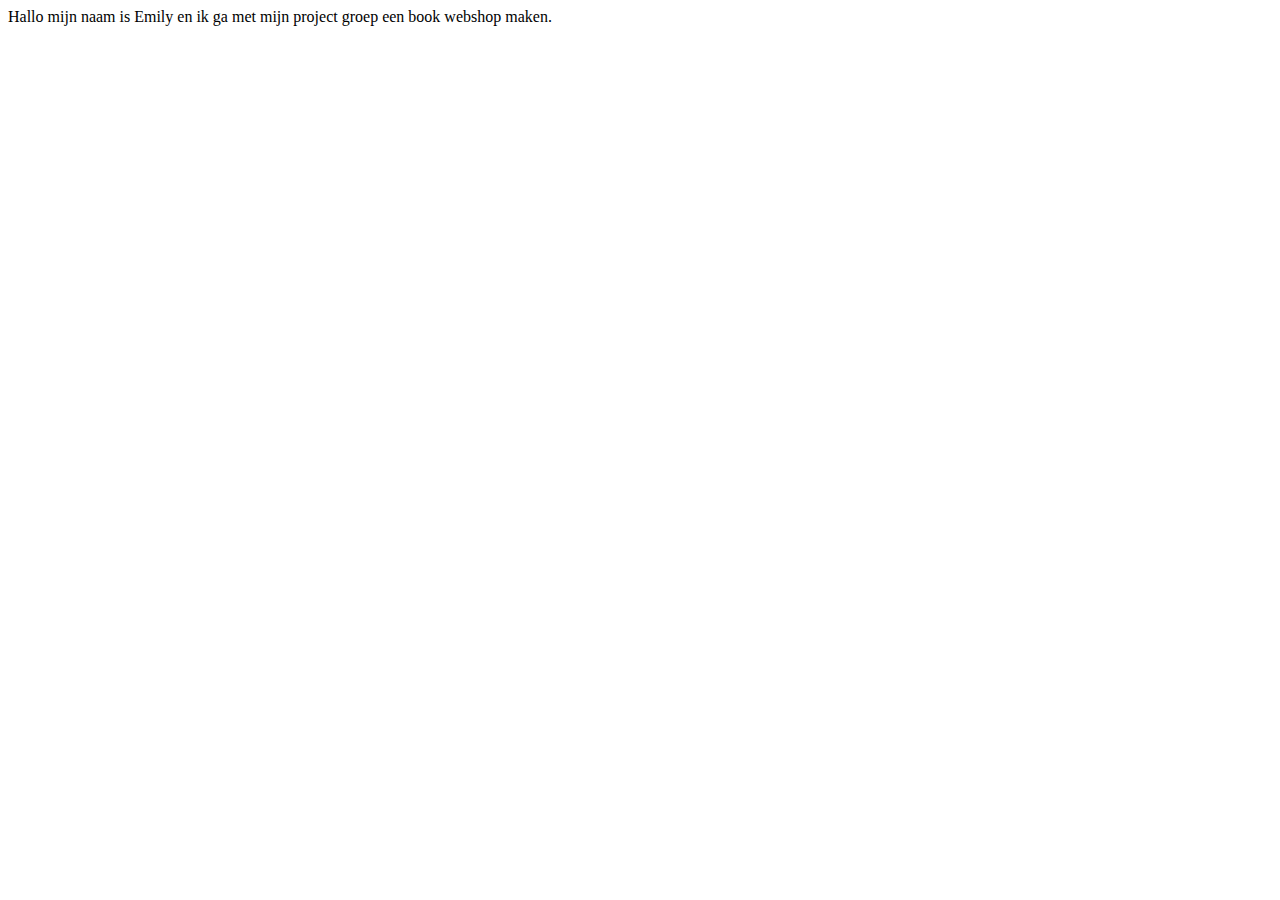
==== Webpage/emily/emily.html @ 695d71d3 "e" ====
<!DOCTYPE html>
<html lang="en">
<head>
    <meta charset="UTF-8">
    <meta http-equiv="X-UA-Compatible" content="IE=edge">
    <meta name="viewport" content="width=device-width, initial-scale=1.0">
    <title>Document</title>
</head>
<body>
    Hallo mijn naam is Emily en ik ga met mijn project groep een book webshop maken.

    
</body>
</html>
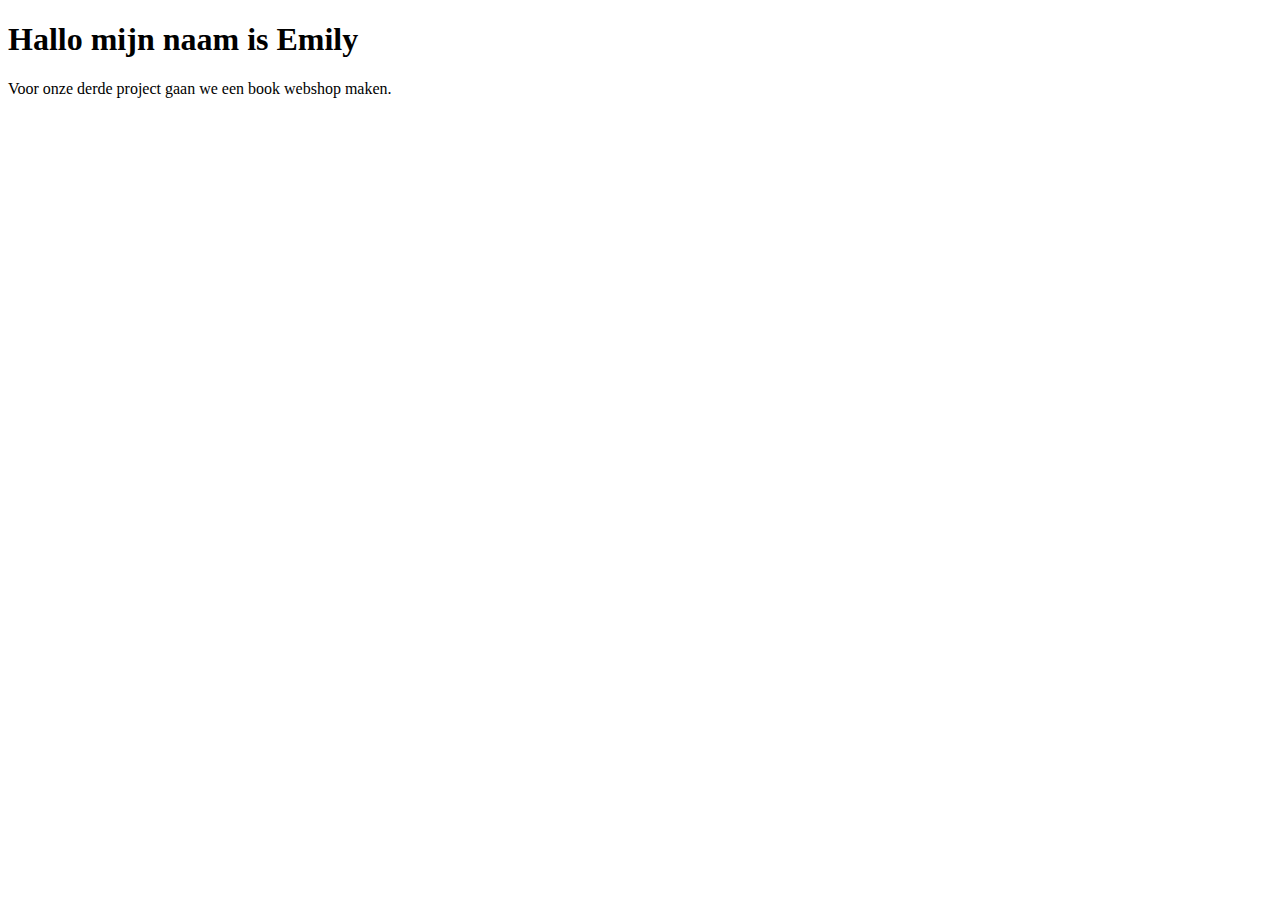
==== commit a9bd6869: "tekst" ====
--- a/Webpage/emily/emily.html
+++ b/Webpage/emily/emily.html
@@ -4,11 +4,10 @@
     <meta charset="UTF-8">
     <meta http-equiv="X-UA-Compatible" content="IE=edge">
     <meta name="viewport" content="width=device-width, initial-scale=1.0">
-    <title>Document</title>
+    <title>Intro van Emily</title>
 </head>
 <body>
-    Hallo mijn naam is Emily en ik ga met mijn project groep een book webshop maken.
-
-    
+    <h1>Hallo mijn naam is Emily</h1>  
+    <p>Voor onze derde project gaan we een book webshop maken.</p>
 </body>
 </html>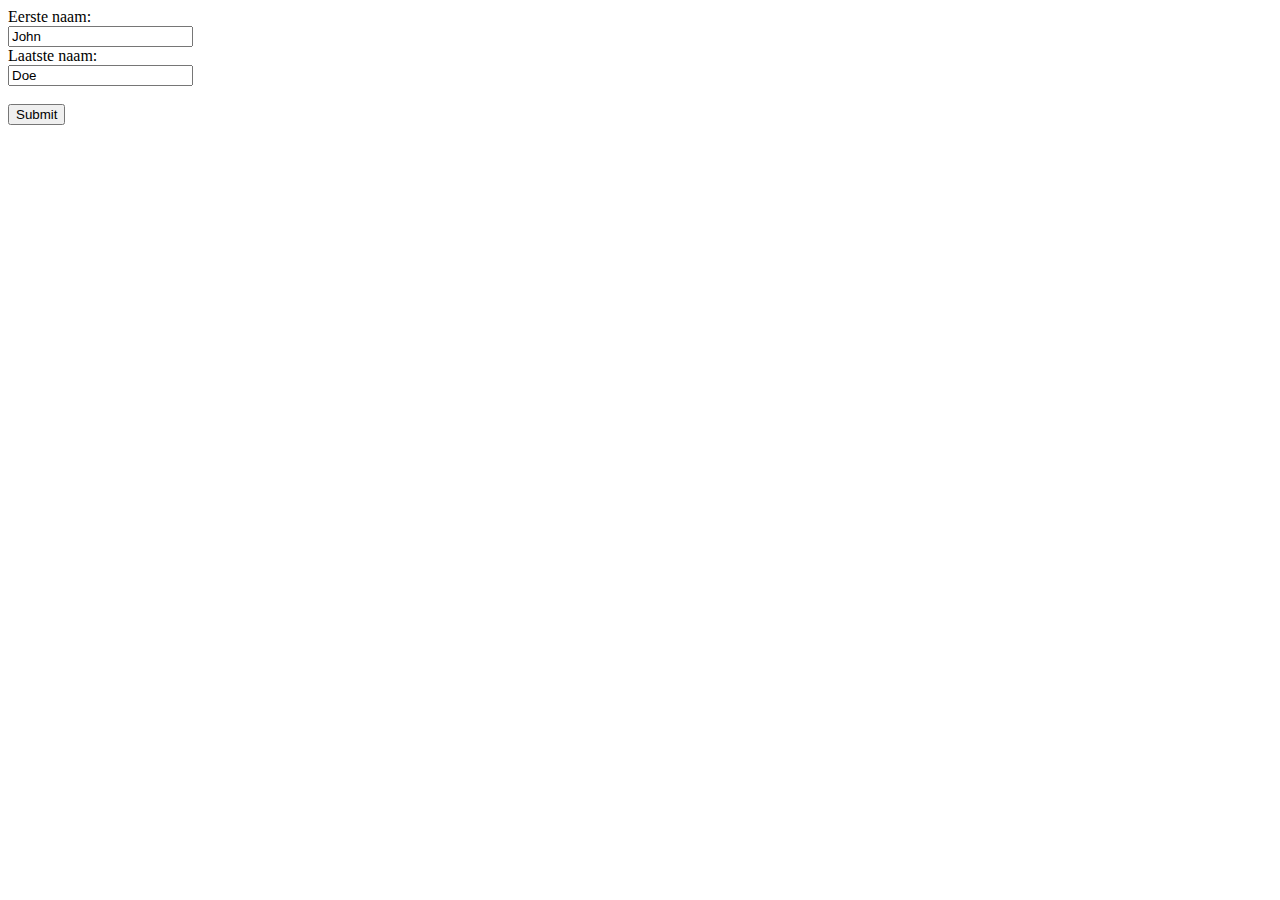
==== commit 2c14c9f9: "html form" ====
--- a/Webpage/emily/emily.html
+++ b/Webpage/emily/emily.html
@@ -4,10 +4,19 @@
     <meta charset="UTF-8">
     <meta http-equiv="X-UA-Compatible" content="IE=edge">
     <meta name="viewport" content="width=device-width, initial-scale=1.0">
-    <title>Intro van Emily</title>
+    <title>Document</title>
 </head>
 <body>
-    <h1>Hallo mijn naam is Emily</h1>  
-    <p>Voor onze derde project gaan we een book webshop maken.</p>
+    
+
+<form action="action_page.php">
+  <label for="enaam">Eerste naam:</label><br>
+  <input type="text" id="enaam" name="enaam" value="John"><br>
+  <label for="lnaam">Laatste naam:</label><br>
+  <input type="text" id="lnaam" name="lnaam" value="Doe"><br><br>
+  <input type="submit" value="Submit">
+</form> 
+
+
 </body>
 </html>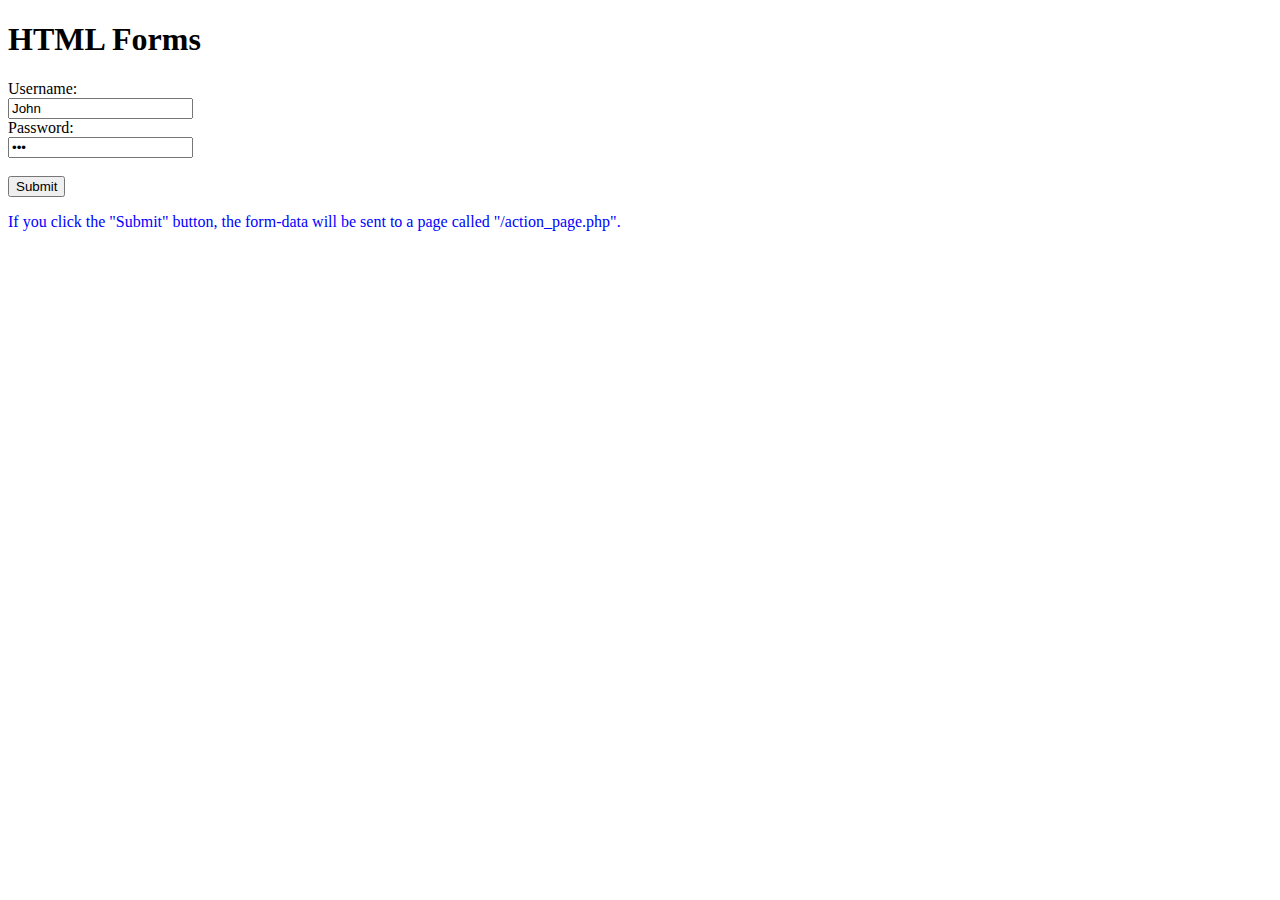
==== commit 14dd0ff2: "html form fix" ====
--- a/Webpage/emily/emily.html
+++ b/Webpage/emily/emily.html
@@ -8,15 +8,17 @@
 </head>
 <body>
     
+<h1>HTML Forms</h1>
 
 <form action="action_page.php">
-  <label for="enaam">Eerste naam:</label><br>
-  <input type="text" id="enaam" name="enaam" value="John"><br>
-  <label for="lnaam">Laatste naam:</label><br>
-  <input type="text" id="lnaam" name="lnaam" value="Doe"><br><br>
+  <label for="usern">Username:</label><br>
+  <input type="text" id="usern" name="usern" value="John"><br>
+  <label for="pass">Password:</label><br>
+  <input type="password" id="pwd" name="pwd" value="Doe"><br><br>
   <input type="submit" value="Submit">
 </form> 
 
+ <p style="color: blue;">If you click the "Submit" button, the form-data will be sent to a page called "/action_page.php".</p>
 
 </body>
 </html>